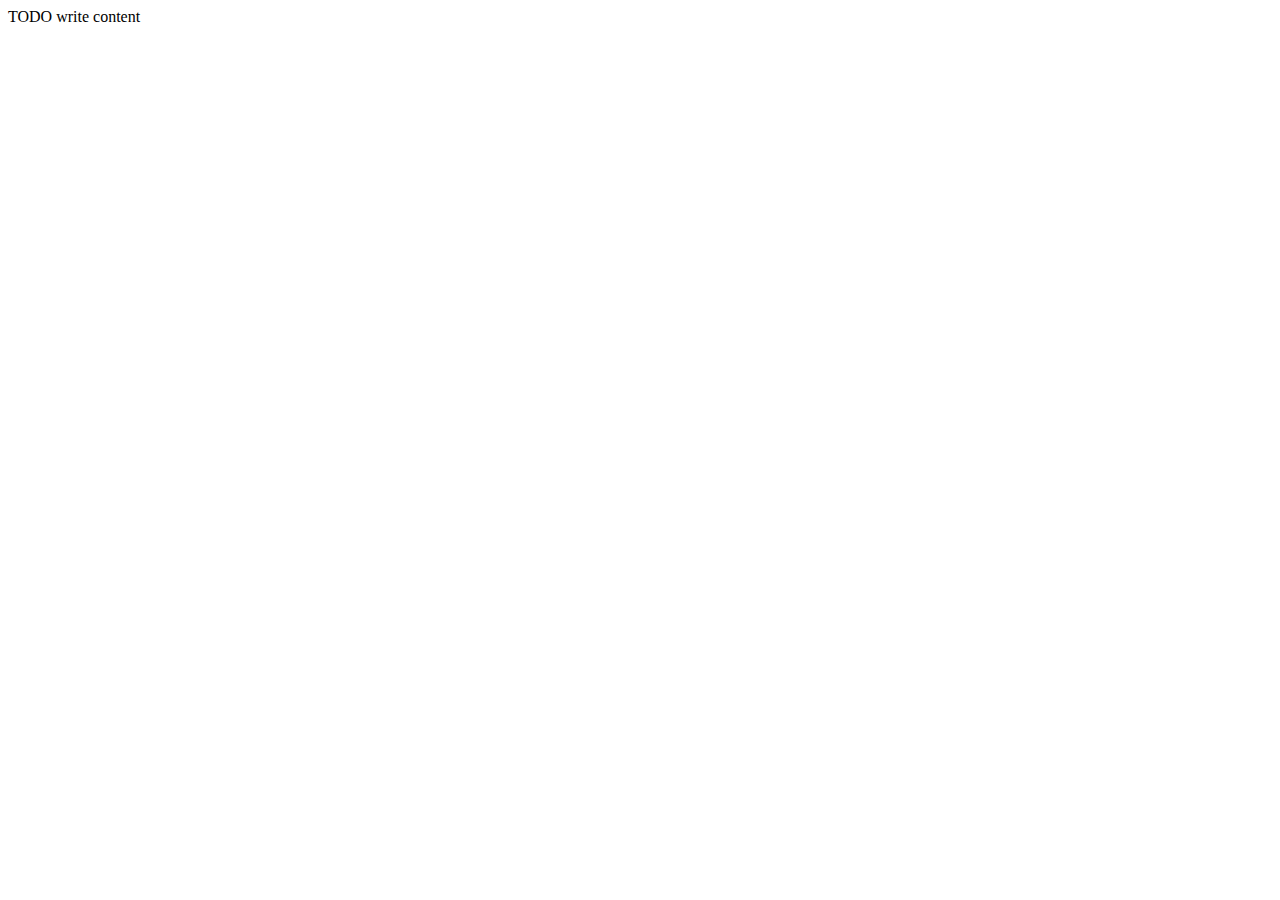
==== Skola/public_html/jauns.html @ 887c7c6b "Add files via upload" ====
<!DOCTYPE html>
<!--
Click nbfs://nbhost/SystemFileSystem/Templates/Licenses/license-default.txt to change this license
Click nbfs://nbhost/SystemFileSystem/Templates/ClientSide/html.html to edit this template
-->
<html>
    <head>
        <title>TODO supply a title</title>
        <meta charset="UTF-8">
        <meta name="viewport" content="width=device-width, initial-scale=1.0">
    </head>
    <body>
        <div>TODO write content</div>
    </body>
</html>
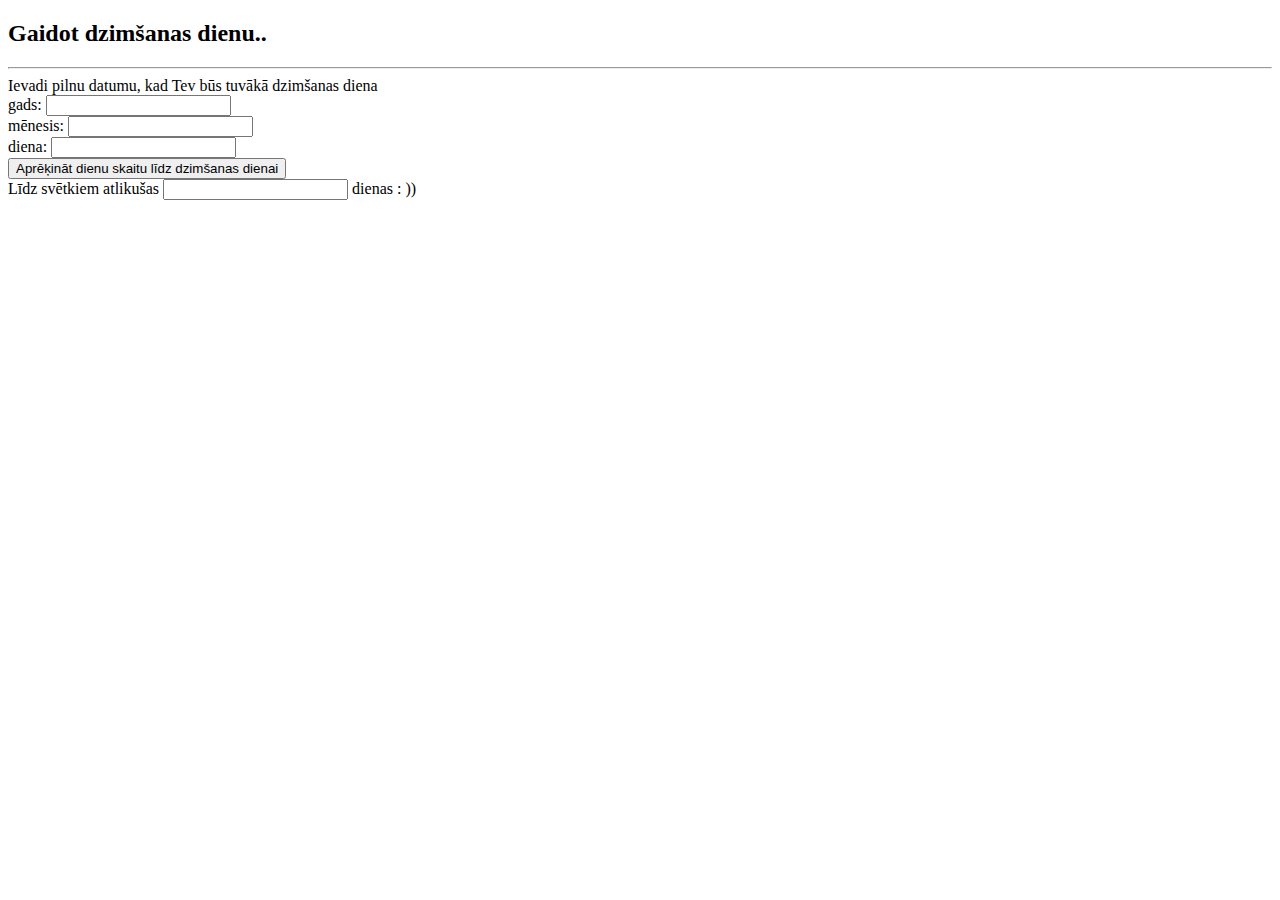
==== commit fedb68d2: "Add files via upload" ====
--- a/Skola/public_html/jauns.html
+++ b/Skola/public_html/jauns.html
@@ -1,15 +1,43 @@
 <!DOCTYPE html>
-<!--
-Click nbfs://nbhost/SystemFileSystem/Templates/Licenses/license-default.txt to change this license
-Click nbfs://nbhost/SystemFileSystem/Templates/ClientSide/html.html to edit this template
--->
+
 <html>
     <head>
-        <title>TODO supply a title</title>
+        <title>jauns</title>
         <meta charset="UTF-8">
         <meta name="viewport" content="width=device-width, initial-scale=1.0">
     </head>
     <body>
-        <div>TODO write content</div>
+        <header>
+            <h2>Gaidot dzimšanas dienu..</h2>
+        </header>
+        <hr>
+        <form>
+            <script>
+            function dienas1(){
+                var dienax1 = 1000 * 60 * 60 * 24;
+                var n = new Date();
+                var gads = document.getElementById('gads').value;
+                var menesis = document.getElementById('menesis').value-1;
+                var diena = document.getElementById('datums').value;
+                var datums1 = new Date(gads, menesis, diena);
+                var starpiba = Math.round(datums1.getTime() - n.getTime())/(dienax1);
+                var rezultats = document.getElementById('dienas');
+                rezultats.value = starpiba.toFixed(0);
+                
+            }
+        </script>
+            
+            <div>Ievadi pilnu datumu, kad Tev būs tuvākā dzimšanas diena</div>
+            <div>gads: <input type="text" id="gads"></div>
+            <div>mēnesis: <input type="text" id="menesis"></div>
+            <div>diena: <input type="text" id="datums"></div>
+            <div><input type ="button" onclick="dienas1()" value="Aprēķināt dienu skaitu līdz dzimšanas dienai"></div>
+            <div>Līdz svētkiem atlikušas <input type="text" id="dienas"> dienas : ))</div>            
+                      
+
+        </form>
+
+        
+        
     </body>
 </html>
